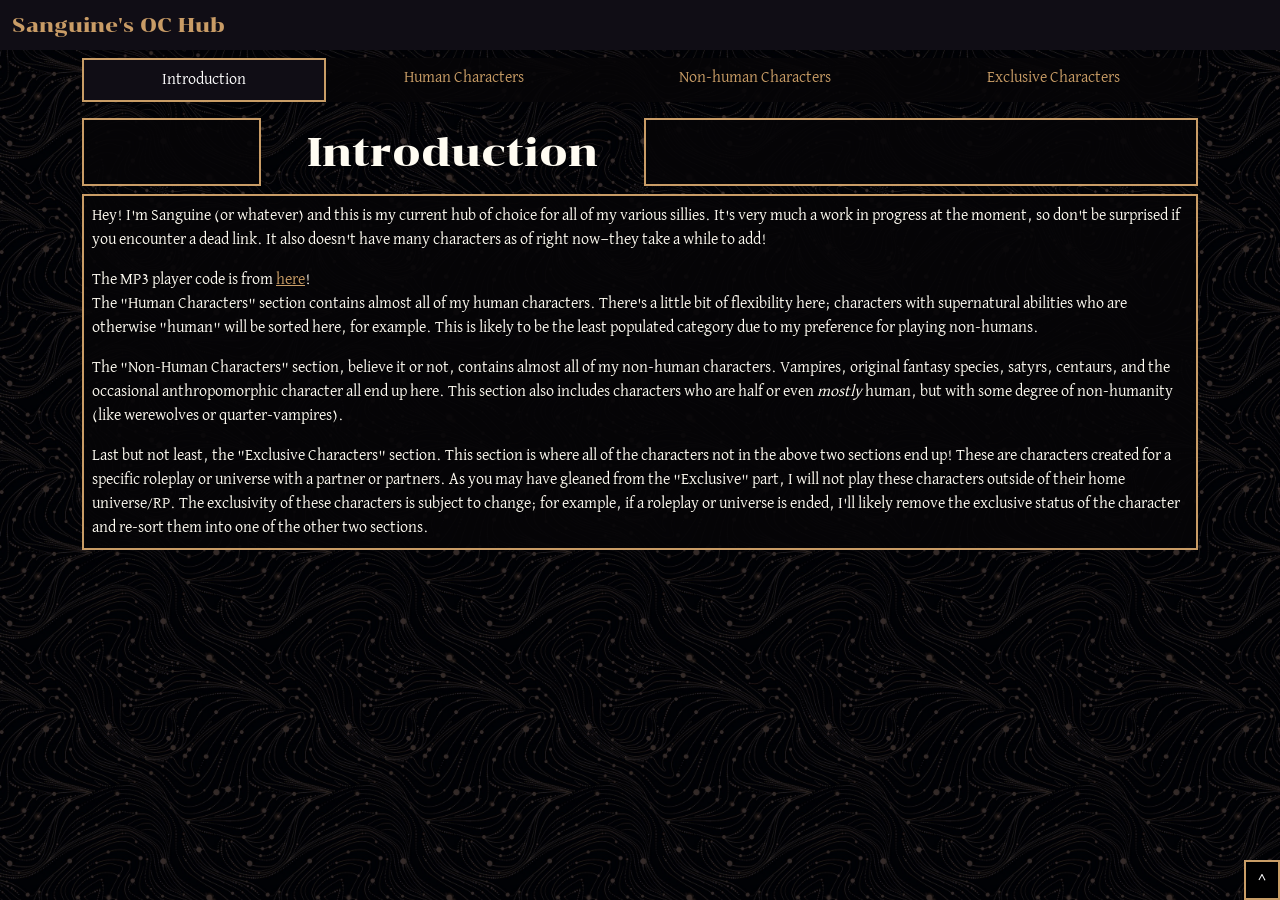
==== index.html @ 4e174d22 "Test" ====
<!doctype html>
<html lang="en" data-bs-theme="dark">

<head>
    <meta charset="utf-8" />
    <meta name="viewport" content="width=device-width, initial-scale=1.0" />

    <meta name="description" content="Links to every public character.">
    <link rel="icon" href="/favicon.png">
    <title>Characters</title>

    <link rel="stylesheet" href="/bootstrap.css">
</head>

<body id="TOP" data-bs-spy="scroll">

<nav class="navbar bg-body-tertiary sticky-top">
    <div class="container-fluid">
        <a class="navbar-brand h1" href="/index.html">Sanguine's OC Hub</a>
    </div>
</nav>

<div class="container-lg mt-2">
  <ul class="nav nav-pills nav-fill" id="myTab" role="tablist">
    <li class="nav-item" role="presentation">
      <button class="nav-link active" id="introduction-tab" data-bs-toggle="tab" data-bs-target="#INTRODUCTION" type="button" role="tab" aria-controls="INTRODUCTION" aria-selected="true">Introduction</button>
    </li>
    <li class="nav-item" role="presentation">
      <button class="nav-link" id="human-tab" data-bs-toggle="tab" data-bs-target="#HUMAN" type="button" role="tab" aria-controls="HUMAN" aria-selected="false">Human Characters</button>
    </li>
    <li class="nav-item" role="presentation">
      <button class="nav-link" id="non-human-tab" data-bs-toggle="tab" data-bs-target="#NON-HUMAN" type="button" role="tab" aria-controls="NON-HUMAN" aria-selected="false">Non-human Characters</button>
    </li>
    <li class="nav-item" role="presentation">
      <button class="nav-link" id="exclusive" data-bs-toggle="tab" data-bs-target="#EXCLUSIVE" type="button" role="tab" aria-controls="EXCLUSIVE" aria-selected="false">Exclusive Characters</button>
    </li>
  </ul>

  <div class="tab-content mt-3" id="myTabContent">
    <div class="tab-pane fade show active" id="INTRODUCTION" role="tabpanel" aria-labelledby="introduction-tab" tabindex="0">
      <div class="row g-2 mb-2 align-items-center">
        <div class="col-md-2">
          <div class="card p-2">
            <div style="background-image:url(https://i.pinimg.com/736x/a9/fc/8a/a9fc8a8764532011a623213a43086965.jpg);background-position:left; background-attachment:fixed;background-size:20rem;height:3rem;"></div>
          </div>
        </div>
        <div class="col-md-4">
          <h1 class="text-center">Introduction</h1>
        </div>
        <div class="col-md-6">
          <div class="card p-2">
            <div style="background-image:url(https://i.pinimg.com/736x/a9/fc/8a/a9fc8a8764532011a623213a43086965.jpg);background-position:right;background-attachment:fixed;background-size:20rem;height:3rem;"></div>
          </div>
        </div>
      </div>
      <div class="card p-2 mb-2">
        <p>Hey! I'm Sanguine (or whatever) and this is my current hub of choice for all of my various sillies. It's very much a work in progress at the moment, so don't be surprised if you encounter a dead link. It also doesn't have many characters as of right now—they take a while to add!</p>
        <p class="mb-0">The MP3 player code is from <a href="https://infinite-dreams.neocities.org/interests/music/js-walkman-mp3-player/js-walkman-mp3-player">here</a>!</p>
        <p>The "Human Characters" section contains almost all of my human characters. There's a little bit of flexibility here; characters with supernatural abilities who are otherwise "human" will be sorted here, for example. This is likely to be the least populated category due to my preference for playing non-humans.</p>
        <p>The "Non-Human Characters" section, believe it or not, contains almost all of my non-human characters. Vampires, original fantasy species, satyrs, centaurs, and the occasional anthropomorphic character all end up here. This section also includes characters who are half or even <em>mostly</em> human, but with some degree of non-humanity (like werewolves or quarter-vampires).</p>
        <p class="mb-0">Last but not least, the "Exclusive Characters" section. This section is where all of the characters not in the above two sections end up! These are characters created for a specific roleplay or universe with a partner or partners. As you may have gleaned from the "Exclusive" part, I will not play these characters outside of their home universe/RP. The exclusivity of these characters is subject to change; for example, if a roleplay or universe is ended, I'll likely remove the exclusive status of the character and re-sort them into one of the other two sections.</p>
      </div>
    </div>
    <div class="tab-pane fade" id="HUMAN" role="tabpanel" aria-labelledby="human-tab" tabindex="0">
      <div class="row g-2">
        <div class="col-lg-3">
          <div style="position:sticky;top:4rem;">
            <div class="card p-1">
              <ul class="list-unstyled" style="columns: 3;">
                <li><span class="text-secondary ms-1 me-2">&#11049;</span><a href="#HA">A</a></li>
                <li><span class="text-secondary ms-1 me-2">&#11049;</span><a href="#HB">B</a></li>
                <li><span class="text-secondary ms-1 me-2">&#11049;</span><a href="#HC">C</a></li>
                <li><span class="text-secondary ms-1 me-2">&#11049;</span><a href="#HD">D</a></li>
                <li><span class="text-secondary ms-1 me-2">&#11049;</span><a href="#HE">E</a></li>
                <li><span class="text-secondary ms-1 me-2">&#11049;</span><a href="#HF">F</a></li>
                <li><span class="text-secondary ms-1 me-2">&#11049;</span><a href="#HG">G</a></li>
                <li><span class="text-secondary ms-1 me-2">&#11049;</span><a href="#HH">H</a></li>
                <li><span class="text-secondary ms-1 me-2">&#11049;</span><a href="#HI">I</a></li>
                <li><span class="text-secondary ms-1 me-2">&#11049;</span><a href="#HJ">J</a></li>
                <li><span class="text-secondary ms-1 me-2">&#11049;</span><a href="#HK">K</a></li>
                <li><span class="text-secondary ms-1 me-2">&#11049;</span><a href="#HL">L</a></li>
                <li><span class="text-secondary ms-1 me-2">&#11049;</span><a href="#HM">M</a></li>
                <li><span class="text-secondary ms-1 me-2">&#11049;</span><a href="#HN">N</a></li>
                <li><span class="text-secondary ms-1 me-2">&#11049;</span><a href="#HO">O</a></li>
                <li><span class="text-secondary ms-1 me-2">&#11049;</span><a href="#HP">P</a></li>
                <li><span class="text-secondary ms-1 me-2">&#11049;</span><a href="#HQ">Q</a></li>
                <li><span class="text-secondary ms-1 me-2">&#11049;</span><a href="#HR">R</a></li>
                <li><span class="text-secondary ms-1 me-2">&#11049;</span><a href="#HS">S</a></li>
                <li><span class="text-secondary ms-1 me-2">&#11049;</span><a href="#HT">T</a></li>
                <li><span class="text-secondary ms-1 me-2">&#11049;</span><a href="#HU">U</a></li>
                <li><span class="text-secondary ms-1 me-2">&#11049;</span><a href="#HV">V</a></li>
                <li><span class="text-secondary ms-1 me-2">&#11049;</span><a href="#HW">W</a></li>
                <li><span class="text-secondary ms-1 me-2">&#11049;</span><a href="#HX">X</a></li>
                <li><span class="text-secondary ms-1 me-2">&#11049;</span><a href="#HY">Y</a></li>
                <li><span class="text-secondary ms-1 me-2">&#11049;</span><a href="#HZ">Z</a></li>
              </ul>
            </div>
          </div>
        </div>
        <div class="col-lg-9">
          <div class="row g-2 mb-2 align-items-center">
            <div class="col-md-1">
              <div class="card p-2">
                <div style="background-image:url(https://i.pinimg.com/736x/a9/fc/8a/a9fc8a8764532011a623213a43086965.jpg);background-position:left; background-attachment:fixed;background-size:20rem;height:3rem;"></div>
              </div>
            </div>
            <div class="col-md-6">
              <h1 class="text-center">Human Characters</h1>
            </div>
            <div class="col-md-5">
              <div class="card p-2">
                <div style="background-image:url(https://i.pinimg.com/736x/a9/fc/8a/a9fc8a8764532011a623213a43086965.jpg);background-position:right;background-attachment:fixed;background-size:20rem;height:3rem;"></div>
              </div>
            </div>
          </div>
          <div class="row g-2">
            <div class="col-md-6">
              <div class="card p-2 mb-2">
                <h3 id="HA">A</h3>
                <hr class="w-50">
              </div>
              <div class="card p-2 mb-2">
                <h3 id="HB">B</h3>
                <hr class="w-50">
              </div>
              <div class="card p-2 mb-2">
                <h3 id="HC">C</h3>
                <hr class="w-50">
              </div>
              <div class="card p-2 mb-2">
                <h3 id="HD">D</h3>
                <hr class="w-50">
              </div>
              <div class="card p-2 mb-2">
                <h3 id="HE">E</h3>
                <hr class="w-50">
                <div class="row g-2">
                  <div class="col-sm-3">
                    <div class="card p-1">
                    <div style="background-image:url(/eden/icon.png);background-position:5% 20%;background-size:14rem;height:6rem;"></div>
                    </div>
                  </div>
                  <div class="col-sm-9">
                    <div class="row g-2">
                      <div class="col-sm-8"><h4><a href=/eden>Eden</a></h4></div>
                      <div class="col-sm-4 text-end"><span class="small fst-italic text-secondary mr-1">she/her</span></div>
                      <p class="mb-0">A twenty-four year old trans woman who works as a freelance fashion designer and doll-maker. She is rebellious, loyal, and determined.</p>
                    </div>
                  </div>
                </div>
              </div>
              <div class="card p-2 mb-2">
                <h3 id="HF">F</h3>
                <hr class="w-50">
              </div>
              <div class="card p-2 mb-2">
                <h3 id="HG">G</h3>
                <hr class="w-50">
              </div>
              <div class="card p-2 mb-2">
                <h3 id="HH">H</h3>
                <hr class="w-50">
              </div>
              <div class="card p-2 mb-2">
                <h3 id="HI">I</h3>
                <hr class="w-50">
              </div>
              <div class="card p-2 mb-2">
                <h3 id="HJ">J</h3>
                <hr class="w-50">
              </div>
              <div class="card p-2 mb-2">
                <h3 id="HK">K</h3>
                <hr class="w-50">
              </div>
              <div class="card p-2 mb-2">
                <h3 id="HL">L</h3>
                <hr class="w-50">
              </div>
              <div class="card p-2 mb-2">
                <h3 id="HM">M</h3>
                <hr class="w-50">
              </div>
            </div>
            <div class="col-md-6">
              <div class="card p-2 mb-2">
                <h3 id="HN">N</h3>
                <hr class="w-50">
              </div>
              <div class="card p-2 mb-2">
                <h3 id="HO">O</h3>
                <hr class="w-50">
              </div>
              <div class="card p-2 mb-2">
                <h3 id="HP">P</h3>
                <hr class="w-50">
              </div>
              <div class="card p-2 mb-2">
                <h3 id="HQ">Q</h3>
                <hr class="w-50">
              </div>
              <div class="card p-2 mb-2">
                <h3 id="HR">R</h3>
                <hr class="w-50">
              </div>
              <div class="card p-2 mb-2">
                <h3 id="HS">S</h3>
                <hr class="w-50">
              </div>
              <div class="card p-2 mb-2">
                <h3 id="HT">T</h3>
                <hr class="w-50">
              </div>
              <div class="card p-2 mb-2">
                <h3 id="HU">U</h3>
                <hr class="w-50">
              </div>
              <div class="card p-2 mb-2">
                <h3 id="HV">V</h3>
                <hr class="w-50">
              </div>
              <div class="card p-2 mb-2">
                <h3 id="HW">W</h3>
                <hr class="w-50">
              </div>
              <div class="card p-2 mb-2">
                <h3 id="HX">X</h3>
                <hr class="w-50">
              </div>
              <div class="card p-2 mb-2">
                <h3 id="HY">Y</h3>
                <hr class="w-50">
              </div>
              <div class="card p-2 mb-2">
                <h3 id="HZ">Z</h3>
                <hr class="w-50">
              </div>
            </div>
          </div>
        </div>
      </div>
    </div>
    <div class="tab-pane fade" id="NON-HUMAN" role="tabpanel" aria-labelledby="non-human-tab" tabindex="0">
      <div class="row g-2">
        <div class="col-lg-3">
          <div style="position:sticky;top:4rem;">
            <div class="card p-1">
              <ul class="list-unstyled" style="columns: 3;">
                <li><span class="text-secondary ms-1 me-2">&#11049;</span><a href="#HA">A</a></li>
                <li><span class="text-secondary ms-1 me-2">&#11049;</span><a href="#HB">B</a></li>
                <li><span class="text-secondary ms-1 me-2">&#11049;</span><a href="#HC">C</a></li>
                <li><span class="text-secondary ms-1 me-2">&#11049;</span><a href="#HD">D</a></li>
                <li><span class="text-secondary ms-1 me-2">&#11049;</span><a href="#HE">E</a></li>
                <li><span class="text-secondary ms-1 me-2">&#11049;</span><a href="#HF">F</a></li>
                <li><span class="text-secondary ms-1 me-2">&#11049;</span><a href="#HG">G</a></li>
                <li><span class="text-secondary ms-1 me-2">&#11049;</span><a href="#HH">H</a></li>
                <li><span class="text-secondary ms-1 me-2">&#11049;</span><a href="#HI">I</a></li>
                <li><span class="text-secondary ms-1 me-2">&#11049;</span><a href="#HJ">J</a></li>
                <li><span class="text-secondary ms-1 me-2">&#11049;</span><a href="#HK">K</a></li>
                <li><span class="text-secondary ms-1 me-2">&#11049;</span><a href="#HL">L</a></li>
                <li><span class="text-secondary ms-1 me-2">&#11049;</span><a href="#HM">M</a></li>
                <li><span class="text-secondary ms-1 me-2">&#11049;</span><a href="#HN">N</a></li>
                <li><span class="text-secondary ms-1 me-2">&#11049;</span><a href="#HO">O</a></li>
                <li><span class="text-secondary ms-1 me-2">&#11049;</span><a href="#HP">P</a></li>
                <li><span class="text-secondary ms-1 me-2">&#11049;</span><a href="#HQ">Q</a></li>
                <li><span class="text-secondary ms-1 me-2">&#11049;</span><a href="#HR">R</a></li>
                <li><span class="text-secondary ms-1 me-2">&#11049;</span><a href="#HS">S</a></li>
                <li><span class="text-secondary ms-1 me-2">&#11049;</span><a href="#HT">T</a></li>
                <li><span class="text-secondary ms-1 me-2">&#11049;</span><a href="#HU">U</a></li>
                <li><span class="text-secondary ms-1 me-2">&#11049;</span><a href="#HV">V</a></li>
                <li><span class="text-secondary ms-1 me-2">&#11049;</span><a href="#HW">W</a></li>
                <li><span class="text-secondary ms-1 me-2">&#11049;</span><a href="#HX">X</a></li>
                <li><span class="text-secondary ms-1 me-2">&#11049;</span><a href="#HY">Y</a></li>
                <li><span class="text-secondary ms-1 me-2">&#11049;</span><a href="#HZ">Z</a></li>
              </ul>
            </div>
          </div>
        </div>
        <div class="col-lg-9">
          <div class="row g-2 mb-2 align-items-center">
            <div class="col-md-1">
              <div class="card p-2">
                <div style="background-image:url(https://i.pinimg.com/736x/a9/fc/8a/a9fc8a8764532011a623213a43086965.jpg);background-position:left; background-attachment:fixed;background-size:20rem;height:3rem;"></div>
              </div>
            </div>
            <div class="col-md-7">
              <h1 class="text-center">Non-Human Characters</h1>
            </div>
            <div class="col-md-4">
              <div class="card p-2">
                <div style="background-image:url(https://i.pinimg.com/736x/a9/fc/8a/a9fc8a8764532011a623213a43086965.jpg);background-position:right;background-attachment:fixed;background-size:20rem;height:3rem;"></div>
              </div>
            </div>
          </div>
          <div class="row g-2">
            <div class="col-md-6">
              <div class="card p-2 mb-2">
                <h3 id="HA">A</h3>
                <hr class="w-50">
              </div>
              <div class="card p-2 mb-2">
                <h3 id="HB">B</h3>
                <hr class="w-50">
              </div>
              <div class="card p-2 mb-2">
                <h3 id="HC">C</h3>
                <hr class="w-50">
              </div>
              <div class="card p-2 mb-2">
                <h3 id="HD">D</h3>
                <hr class="w-50">
              </div>
              <div class="card p-2 mb-2">
                <h3 id="HE">E</h3>
                <hr class="w-50">
              </div>
              <div class="card p-2 mb-2">
                <h3 id="HF">F</h3>
                <hr class="w-50">
              </div>
              <div class="card p-2 mb-2">
                <h3 id="HG">G</h3>
                <hr class="w-50">
              </div>
              <div class="card p-2 mb-2">
                <h3 id="HH">H</h3>
                <hr class="w-50">
              </div>
              <div class="card p-2 mb-2">
                <h3 id="HI">I</h3>
                <hr class="w-50">
              </div>
              <div class="card p-2 mb-2">
                <h3 id="HJ">J</h3>
                <hr class="w-50">
              </div>
              <div class="card p-2 mb-2">
                <h3 id="HK">K</h3>
                <hr class="w-50">
              </div>
              <div class="card p-2 mb-2">
                <h3 id="HL">L</h3>
                <hr class="w-50">
              </div>
              <div class="card p-2 mb-2">
                <h3 id="HM">M</h3>
                <hr class="w-50">
              </div>
            </div>
            <div class="col-md-6">
              <div class="card p-2 mb-2">
                <h3 id="HN">N</h3>
                <hr class="w-50">
              </div>
              <div class="card p-2 mb-2">
                <h3 id="HO">O</h3>
                <hr class="w-50">
              </div>
              <div class="card p-2 mb-2">
                <h3 id="HP">P</h3>
                <hr class="w-50">
              </div>
              <div class="card p-2 mb-2">
                <h3 id="HQ">Q</h3>
                <hr class="w-50">
              </div>
              <div class="card p-2 mb-2">
                <h3 id="HR">R</h3>
                <hr class="w-50">
              </div>
              <div class="card p-2 mb-2">
                <h3 id="HS">S</h3>
                <hr class="w-50">
              </div>
              <div class="card p-2 mb-2">
                <h3 id="HT">T</h3>
                <hr class="w-50">
              </div>
              <div class="card p-2 mb-2">
                <h3 id="HU">U</h3>
                <hr class="w-50">
              </div>
              <div class="card p-2 mb-2">
                <h3 id="HV">V</h3>
                <hr class="w-50">
              </div>
              <div class="card p-2 mb-2">
                <h3 id="HW">W</h3>
                <hr class="w-50">
              </div>
              <div class="card p-2 mb-2">
                <h3 id="HX">X</h3>
                <hr class="w-50">
              </div>
              <div class="card p-2 mb-2">
                <h3 id="HY">Y</h3>
                <hr class="w-50">
              </div>
              <div class="card p-2 mb-2">
                <h3 id="HZ">Z</h3>
                <hr class="w-50">
              </div>
            </div>
          </div>
        </div>
      </div>
    </div>
    <div class="tab-pane fade" id="EXCLUSIVE" role="tabpanel" aria-labelledby="exclusive-tab" tabindex="0">
      <div class="row g-2 mb-2 align-items-center">
        <div class="col-md-2">
          <div class="card p-2">
            <div style="background-image:url(https://i.pinimg.com/736x/a9/fc/8a/a9fc8a8764532011a623213a43086965.jpg);background-position:left; background-attachment:fixed;background-size:20rem;height:3rem;"></div>
          </div>
        </div>
        <div class="col-md-5">
          <h1 class="text-center">Exclusive Characters</h1>
        </div>
        <div class="col-md-5">
          <div class="card p-2">
            <div style="background-image:url(https://i.pinimg.com/736x/a9/fc/8a/a9fc8a8764532011a623213a43086965.jpg);background-position:right;background-attachment:fixed;background-size:20rem;height:3rem;"></div>
          </div>
        </div>
      </div>
      <div class="card p-2 mb-2">
        <h3>Verse Title</h3>
        <hr class="w-50">
        <div class="row-g2">
          <div class="col-md-6">
            <div class="card p-2">
              <div class="row g-2">
                <div class="col-sm-2">
                  <div style="background-image:url(https://i.pinimg.com/736x/a9/fc/8a/a9fc8a8764532011a623213a43086965.jpg);background-position:right;background-attachment:fixed;background-size:20rem;height:5.5rem;"></div>
                </div>
                <div class="col-sm-10">
                  <div class="row g-2">
                    <div class="col-sm-8"><h4><a href=/name>Name</a></h4></div>
                    <div class="col-sm-4 text-end"><span class="small fst-italic text-secondary mr-1">prn/prn</span></div>
                    <p class="mb-0">A SPECIES GENDER. PRN is TRAIT, TRAIT, and TRAIT, and is best suited to BLANK roleplays.</p>
                  </div>
                </div>
              </div>
            </div>
          </div>
        </div>
      </div>
    </div>
  </div>
</div>
<a class="btn btn-secondary border position-fixed bottom-0 end-0" type="button" href="#TOP">^</a>
<script src="/bootstrap.bundle.js"></script>
<script>const tooltipTriggerList = document.querySelectorAll('[data-bs-toggle="tooltip"]')
const tooltipList = [...tooltipTriggerList].map(tooltipTriggerEl => new bootstrap.Tooltip(tooltipTriggerEl))</script>
</body>
</html>
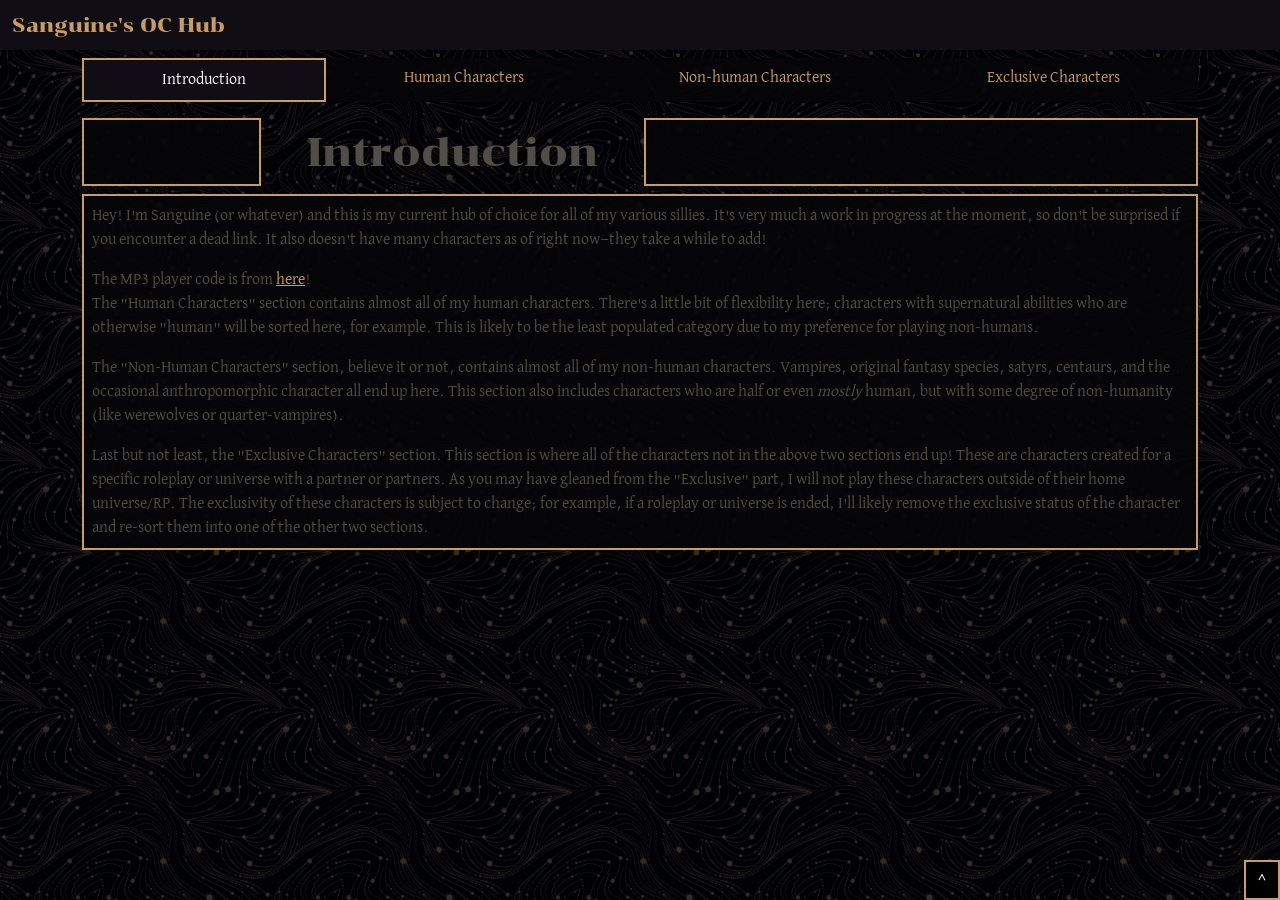
==== commit 24bc3044: "Template 2" ====
--- a/index.html
+++ b/index.html
@@ -6,7 +6,7 @@
     <meta name="viewport" content="width=device-width, initial-scale=1.0" />
 
     <meta name="description" content="Links to every public character.">
-    <link rel="icon" href="/favicon.png">
+    <link rel="icon" href="/img/favicon.png">
     <title>Characters</title>
 
     <link rel="stylesheet" href="/bootstrap.css">
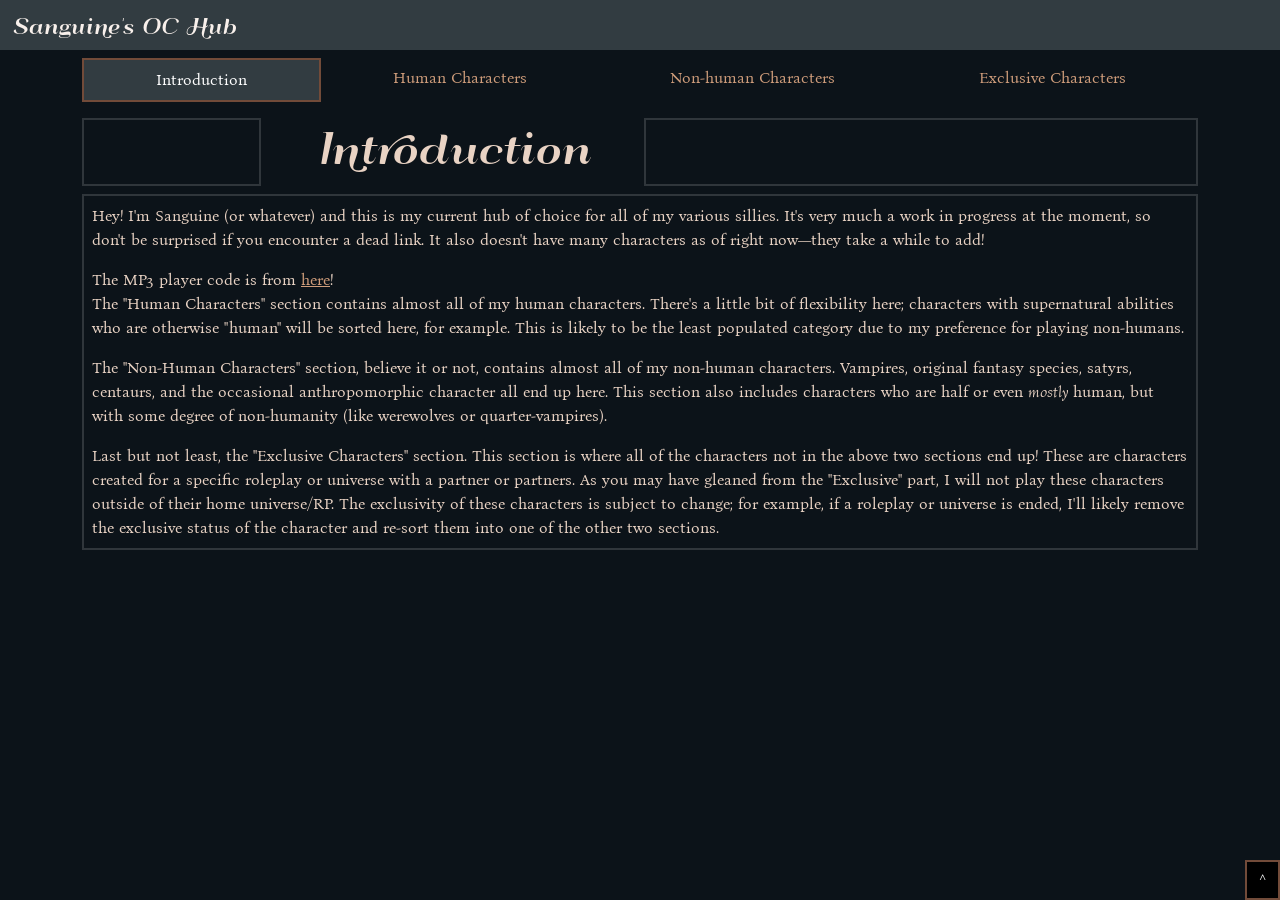
==== commit 2d7fe554: "Various Fixes" ====
--- a/index.html
+++ b/index.html
@@ -2,14 +2,18 @@
 <html lang="en" data-bs-theme="dark">
 
 <head>
-    <meta charset="utf-8" />
-    <meta name="viewport" content="width=device-width, initial-scale=1.0" />
-
-    <meta name="description" content="Links to every public character.">
-    <link rel="icon" href="/img/favicon.png">
-    <title>Characters</title>
-
-    <link rel="stylesheet" href="/bootstrap.css">
+  <meta charset="utf-8" />
+  <meta name="viewport" content="width=device-width, initial-scale=1.0" />
+
+  <meta name="description" content="Wykst's Character Collection">
+  <link rel="icon" href="./img/favicon.png">
+  <title>Characters</title>
+
+  <link rel="stylesheet" href="./src/bootstrap.css">
+  <link rel="stylesheet" href="./fontawesome/all.css">
+  <link rel="stylesheet" href="./src/style.css">
+
+  <script src="../src/bootstrap.bundle.js"></script>
 </head>
 
 <body id="TOP" data-bs-spy="scroll">
--- a/src/style.css
+++ b/src/style.css
@@ -0,0 +1,130 @@
+:root {
+    --font-display: "QumpellkaNo12", serif;
+    --font-body: "Bona Nova", serif;
+    --font-sans: "Red Rose", sans-serif;
+    --font-mono: "Fantasque Sans Mono", monospace;
+}
+
+@font-face {
+    font-family: "QumpellkaNo12";
+    src: url("../fonts/QumpellkaNo12.otf") format("opentype");
+    font-weight: 400;
+    font-display: swap;
+}
+
+@font-face {
+    font-family: "Bona Nova";
+    src: url("../fonts/BonaNova-Regular.ttf") format("truetype");
+    font-weight: 400;
+    font-style: normal;
+    font-display: swap;
+}
+
+@font-face {
+    font-family: "Bona Nova";
+    src: url("../fonts/BonaNova-Bold.ttf") format("truetype");
+    font-weight: 700;
+    font-style: normal;
+    font-display: swap;
+}
+
+@font-face {
+    font-family: "Bona Nova";
+    src: url("../fonts/BonaNova-Italic.ttf") format("truetype");
+    font-weight: 400;
+    font-style: italic;
+    font-display: swap;
+}
+
+@font-face {
+    font-family: "Red Rose";
+    src: url("../fonts/RedRose-Variable.ttf") format("truetype");
+    font-weight: 300 700;
+    font-style: normal;
+    font-display: swap;
+}
+
+@font-face {
+    font-family: "Fantasque Sans Mono";
+    src: url("../fonts/FantasqueSansMono-Regular.otf") format("opentype");
+    font-weight: 400;
+    font-style: normal;
+    font-display: swap;
+}
+
+@font-face {
+    font-family: "Fantasque Sans Mono";
+    src: url("../fonts/FantasqueSansMono-Bold.otf") format("opentype");
+    font-weight: 700;
+    font-style: normal;
+    font-display: swap;
+}
+
+@font-face {
+    font-family: "Fantasque Sans Mono";
+    src: url("../fonts/FantasqueSansMono-BoldItalic.otf") format("opentype");
+    font-weight: 700;
+    font-style: italic;
+    font-display: swap;
+}
+
+@font-face {
+    font-family: "Fantasque Sans Mono";
+    src: url("../fonts/FantasqueSansMono-Italic.otf") format("opentype");
+    font-weight: 400;
+    font-style: italic;
+    font-display: swap;
+}
+
+body {
+    font-family: var(--font-body);
+}
+
+article {
+    border: 1px solid;
+    box-shadow: 5px 5px 15px black;
+}
+
+h1 {
+    font-family: var(--font-display);
+    text-align: center;
+    margin-bottom: .25em;
+}
+
+h2 {
+    font-family: var(--font-display);
+    font-size: 1.8em;
+    margin-bottom: .25em;
+}
+
+h3,
+h4,
+h5,
+h6 {
+    font-family: var(--font-sans);
+}
+
+.icon {
+    -webkit-mask-size: 100%;
+    -webkit-mask-repeat: no-repeat;
+    -webkit-mask-position: center;
+    background-color: transparent !important;
+    -webkit-mask-image: url('../img/iconmask.png');
+}
+
+.palette {
+    font-family: var(--font-mono);
+    text-align: center;
+    padding: auto;
+}
+
+.palette:hover {
+    background-color: var(--bs-body-bg) !important;
+}
+
+@media (min-width: 150mm) {
+    article {
+        width: 148mm;
+        height: 210mm;
+    }
+}
